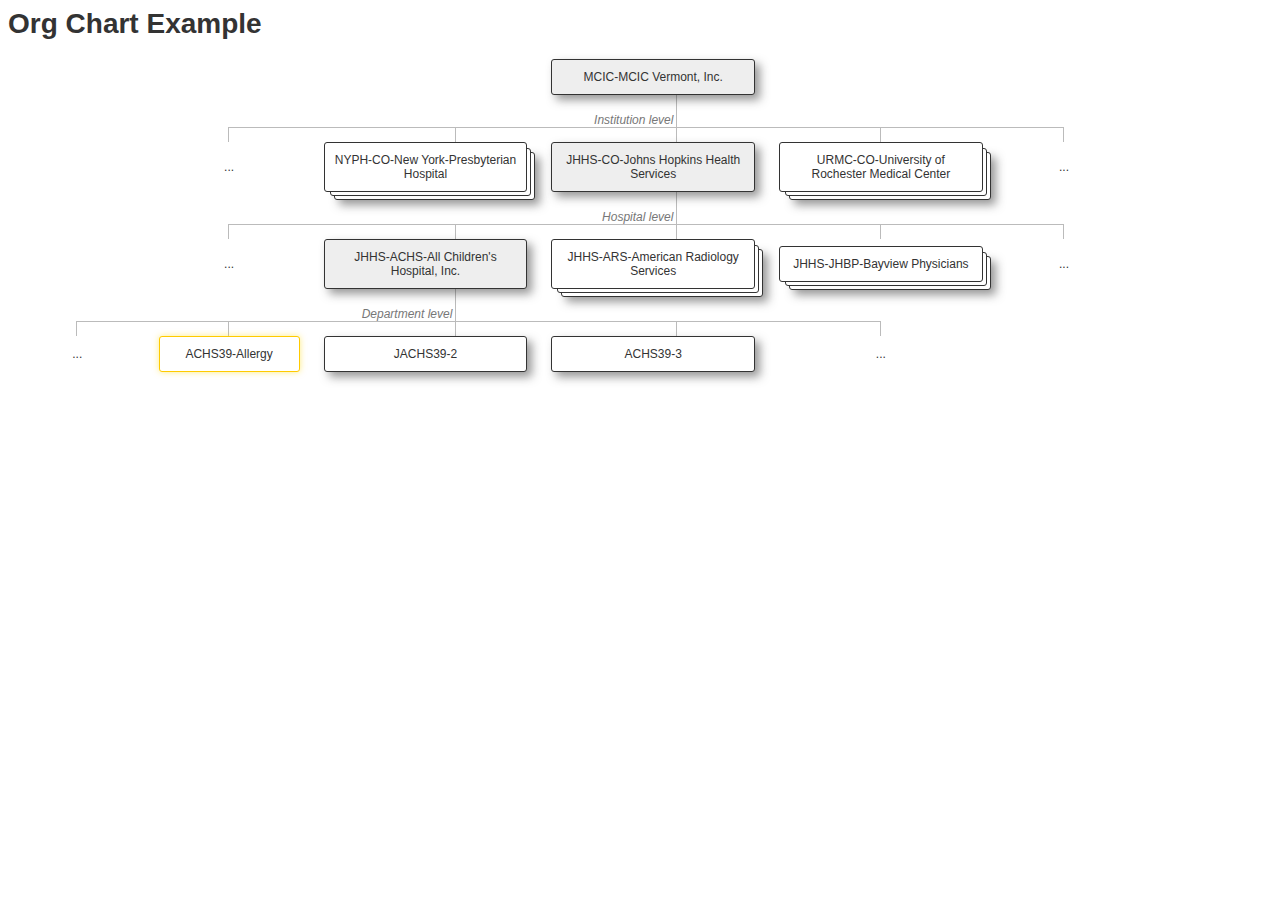
==== prototype/index.html @ ee4279f4 "add static prototype" ====
<html>
	<head>
		<title>Org Chart Example</title>
		<link rel="stylesheet" href="index.css">
		<script type="text/javascript" src="https://code.jquery.com/jquery-2.2.1.min.js"></script>
		<script type="text/javascript" src="index.js"></script>
	</head>
<body>
<h1>Org Chart Example</h1>
	<table id="chart">
		<tbody>
			<tr class="element">
				<td>
					<img src="loading.gif"/>
				</td>
			</tr>
		</tbody>
	</table>
</body>
</html>
---- prototype/index.css ----
body {
	font-family: "Helvetica Neue", Helvetica, Arial, sans-serif;
    font-size: 14px;
    color: #333333;
}

#chart {
	border-spacing: 0;
	font-size: 12px;
	min-height: 200px;
	width: 100%;
}

#chart td {
	padding: 0 12px;
	text-align: center;
	min-width: 50px;
	max-width: 160px;
}

#chart td.right {
	border-right: 1px solid;
}

#chart td.bottom {
	border-bottom: 1px solid;
}

#chart td.top {
	border-top: 1px solid;
}

#chart tr.level td,  #chart tr.level2 td{
	padding: 0;
	border-color: #bbb;
}

#chart tr.level td {
	font-style: italic;
	text-align: right;
	padding: 18px 3px 0 3px;
	color: #777;
}

.item {
	position: relative;
	border: 1px solid #333;
	border-radius: 3px;
	padding: 10px;
	text-align: center;
	background-color: #fff;
	cursor: pointer;
	box-shadow: 5px 5px 10px rgba(50, 50, 50, 0.5);
}

.current {
	border: 1px solid #FFCA00;
	box-shadow: 0 0 6px rgba(255, 217, 0, 0.5);
}

.selected {
	background-color: #eee;
}

.group {
	position: relative;
	box-shadow: none;
}

.group:before {
	content: " ";
	position: absolute;
	z-index: -1;
	left: 5px;
	top: 5px;
	bottom: -5px;
	right: -5px;
	border-radius: 3px;
	border: 1px solid #333;
	background-color: #fff;
}

.group:after {
	content: " ";
	position: absolute;
	z-index: -2;
	left: 9px;
	top: 9px;
	bottom: -9px;
	right: -9px;
	border-radius: 3px;
	border: 1px solid #333;
	background-color: #fff;
    box-shadow: 5px 5px 10px rgba(50, 50, 50, 0.5);
}

.more {
	position: relative;
	cursor: pointer;
	border: none;
}
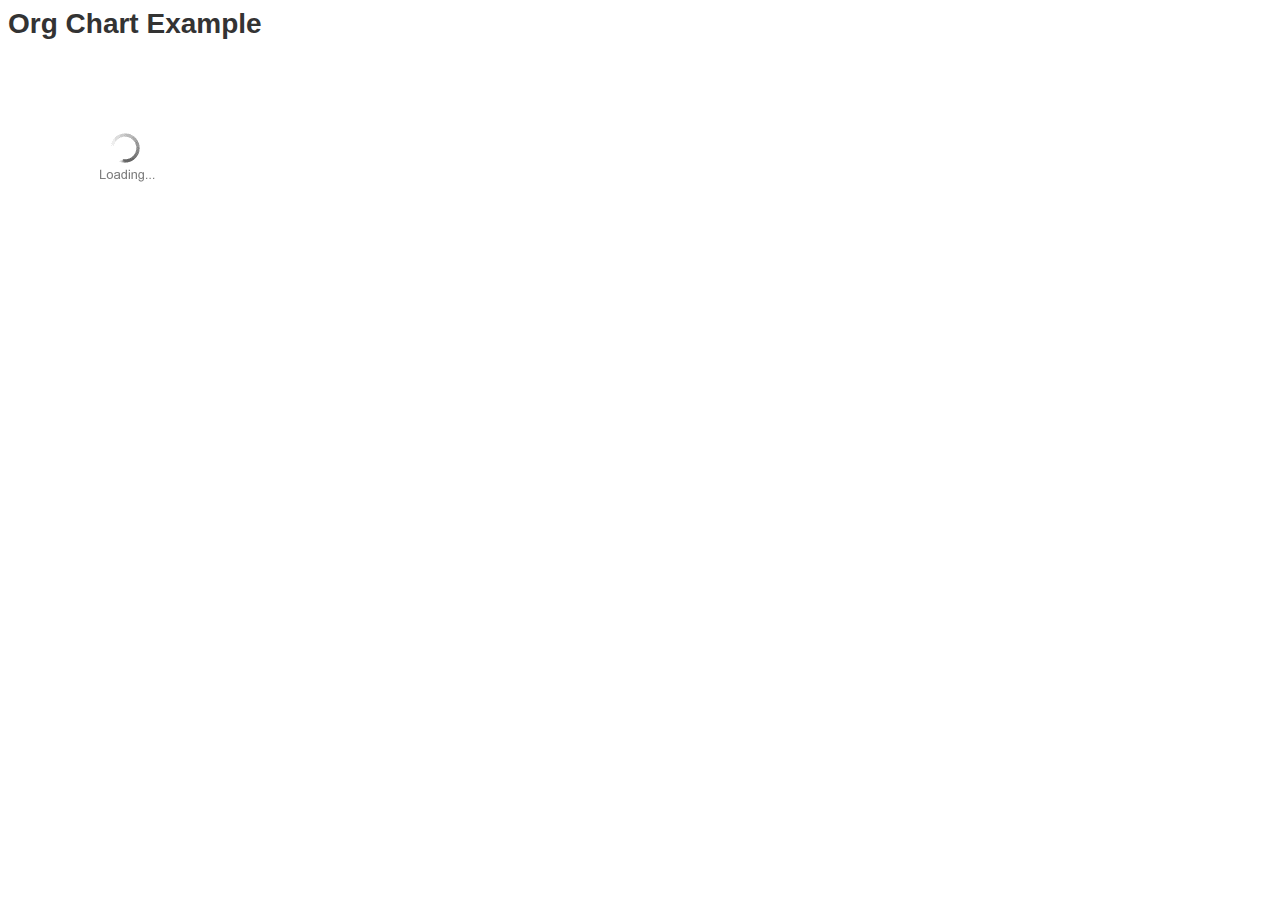
==== commit 0124b78a: "add json stracture transform, add possibility to click" ====
--- a/prototype/index.html
+++ b/prototype/index.html
@@ -3,6 +3,7 @@
 		<title>Org Chart Example</title>
 		<link rel="stylesheet" href="index.css">
 		<script type="text/javascript" src="https://code.jquery.com/jquery-2.2.1.min.js"></script>
+		<script type="text/javascript" src="data.js"></script>
 		<script type="text/javascript" src="index.js"></script>
 	</head>
 <body>
--- a/prototype/index.css
+++ b/prototype/index.css
@@ -8,7 +8,7 @@
 	border-spacing: 0;
 	font-size: 12px;
 	min-height: 200px;
-	width: 100%;
+	wwidth: 100%;
 }
 
 #chart td {
@@ -36,9 +36,18 @@
 }
 
 #chart tr.level td {
-	font-style: italic;
-	text-align: right;
-	padding: 18px 3px 0 3px;
+	position: relative;
+	padding: 28px 3px 0 3px;
+}
+
+#chart tr.level td span {
+	position: absolute;
+    background-color: #fff;
+    left: 0;
+    bottom: 0;
+    min-width: 200%;
+    text-align: center;
+    font-style: italic;
 	color: #777;
 }
 
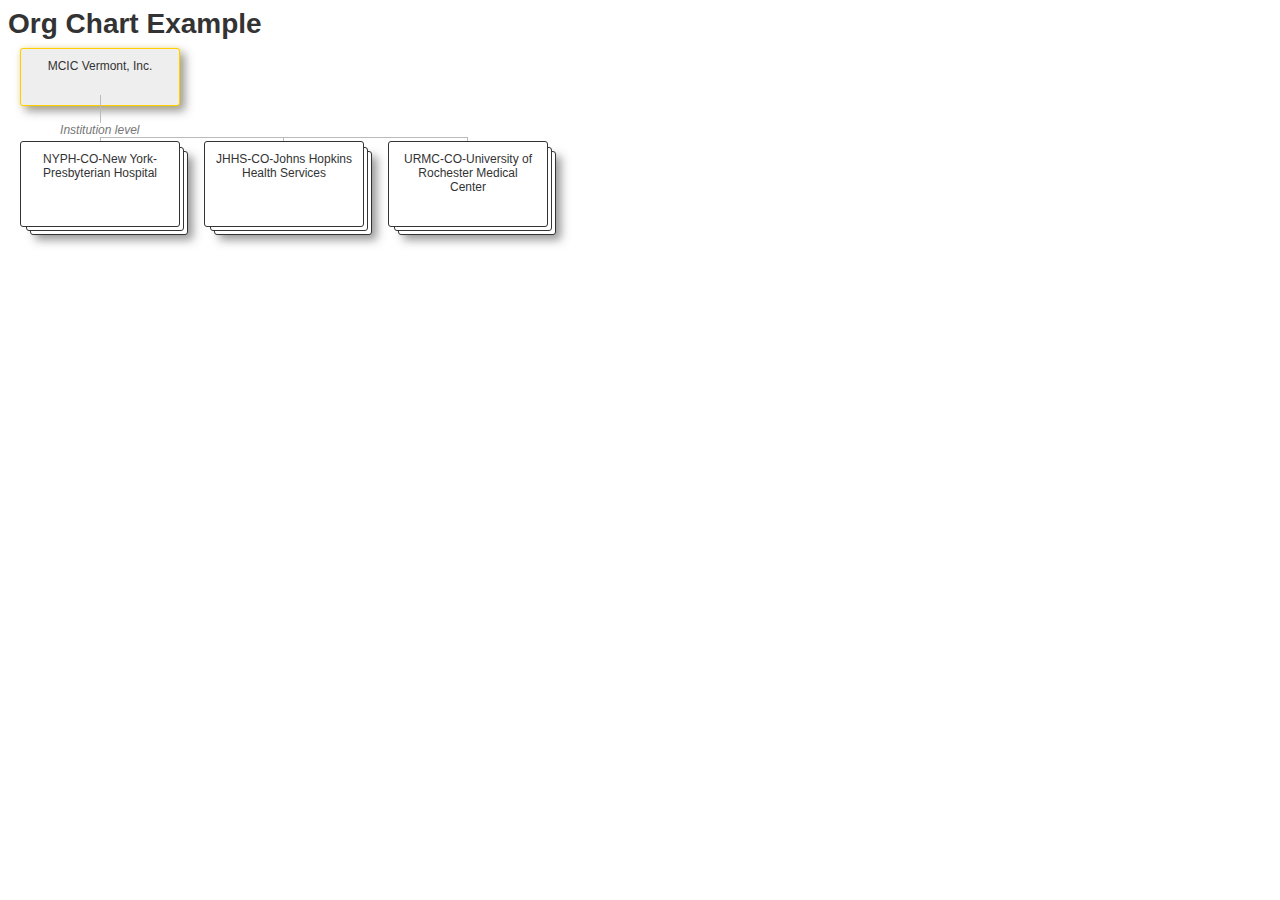
==== commit 1d061daf: "added: fake loading process" ====
--- a/prototype/index.html
+++ b/prototype/index.html
@@ -8,14 +8,16 @@
 	</head>
 <body>
 <h1>Org Chart Example</h1>
-	<table id="chart">
-		<tbody>
-			<tr class="element">
-				<td>
-					<img src="loading.gif"/>
-				</td>
-			</tr>
-		</tbody>
-	</table>
+	<div class="loading">
+		<div class="mask"></div>
+		<table id="chart">
+			<tbody>
+				<tr class="element">
+					<td>Loading...</td>
+				</tr>
+			</tbody>
+		</table>
+		<div class="spinner-container">
+	</div>
 </body>
 </html>--- a/prototype/index.css
+++ b/prototype/index.css
@@ -16,6 +16,8 @@
 	text-align: center;
 	min-width: 50px;
 	max-width: 160px;
+	position: relative;
+	height: 1;
 }
 
 #chart td.right {
@@ -60,11 +62,21 @@
 	background-color: #fff;
 	cursor: pointer;
 	box-shadow: 5px 5px 10px rgba(50, 50, 50, 0.5);
+	height: 100%;
 }
 
 .current {
 	border: 1px solid #FFCA00;
+}
+
+.current:before {
+	content: " ";
+	position: absolute;
 	box-shadow: 0 0 6px rgba(255, 217, 0, 0.5);
+	left: 0;
+	top: 0;
+	bottom: 0;
+	right: 0;
 }
 
 .selected {
@@ -107,4 +119,45 @@
 	position: relative;
 	cursor: pointer;
 	border: none;
+}
+
+.arrow-bottom {
+	background-image: url(arrow-bottom.gif);
+    display: block;
+    width: 9px;
+    height: 9px;
+    position: absolute;
+    right: -5px;
+    bottom: -1px;
+}
+
+.loading {
+    position: relative;
+    min-height: 90px;
+}
+
+.mask {
+	position: absolute;
+    top: 0;
+    right: 0;
+    bottom: 0;
+    left: 0;
+    opacity: 0.8;
+    background-color: #fff;
+    z-index: 999;
+}
+
+.loading .spinner-container {
+    position: absolute;
+    top: 0;
+    right: 0;
+    bottom: 0;
+    left: 0;
+    margin: auto auto;
+    width: 64px;
+    height: 64px;
+    z-index: 9999;
+    cursor: wait;
+    text-align: center;
+    background-image: url(loading.gif);
 }